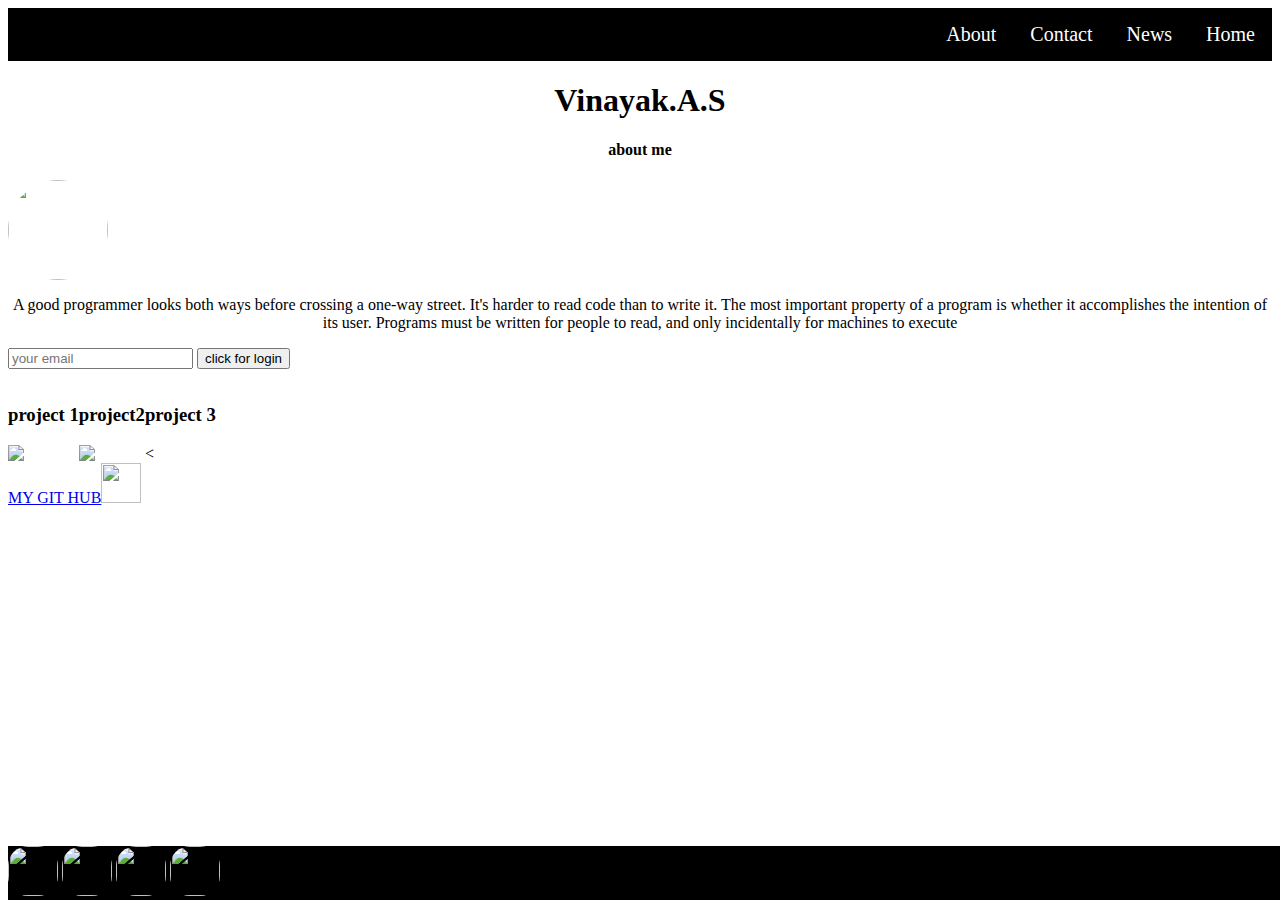
==== index.html @ 86d5d880 "Update and rename INDEX.html to index.html" ====
<html>
	<head>
		<script src="script.js" ></script>
		<title>
			MY FIRST WEBSITE
		</title>
		<link rel="stylesheet" type="text/css" href="style.css">
	</head>
	<body>
		<ul>
  <li><a href="#">Home</a></li>
  <li><a href="#">News</a></li>
  <li><a href="test.html">Contact</a></li>
  <li><a href="#">About</a></li>
</ul>
	<h1>
		Vinayak.A.S
	</h1>
	<h4>
		about me
	</h4>
	<img class="profile" src="file:///C:/Users/vas.csb2327/Downloads/download.png" width="100" height="100"  >

	<p>
		A good programmer looks both ways before crossing a one-way street. It's harder to read code than to write it. The most important property of a program is whether it accomplishes the intention of its user. Programs must be written for people to read, and only incidentally for machines to execute
	</p>
	<section class="contact">
		<input type="email" name="mail" placeholder="your email" id="ta">
		<button onclick="fn()">
			click for login

		</button>
		
		<p id="par"></p>
		<section class="project">
			<div><h3>project 1</h3>
			<a href="https://designshack.net/articles/trends/best-website-color-schemes/"><img src="file:///C:/Users/vas.csb2327/Downloads/project1.jfif"></a></div>
			<div> <h3>project2</h3>
			<a href="https://www.w3docs.com/snippets/html/how-to-create-mailto-links.html"><img src="file:///C:/Users/vas.csb2327/Downloads/project2.jfif"></a>
			</div>
			<div><h3>project 3</h3>
				<
		</section>
		<a href="https://github.com/">MY GIT HUB<img src="file:///C:/Users/vas.csb2327/Downloads/GITHUB.jfif"hight="40" width="40"> </a>
	</section>
	<footer>
		<div class="socialicons">
			<a href="#"><img src="file:///C:/Users/vas.csb2327/Downloads/instagram.jfif"width="50" hight="50"></a>
			<a href="#"><img src="file:///C:/Users/vas.csb2327/Downloads/twitter.jfif"width="50" hight="50"></a>
			<a href="#"><img src="file:///C:/Users/vas.csb2327/Downloads/face.png"width="50" hight="50"></a>
			<a href="#"><img src="file:///C:/Users/vas.csb2327/Downloads/linkedin.jfif"width="50" hight="50"></a>
		</div>

	</footer>

			
	

	
	</body>
---- style.css ----
ul{
  list-style-type: none;
  margin: 0;
  padding: 0;
  overflow: hidden;
  background-color: black;
}
li {
  float: right;

}
li a {
  display: block;
  color: white;
  text-align: center;
  padding: 15px 17px;
  text-decoration: none;
  font-size: 20;


}
li a:hover
{
  background-color: red;

}
h1
{
  text-align: center;
}
h4
{
  text-align: center;
}
p 
{
  text-align: center;
}
.contact{
  text-align-last: ;
}
footer
{
  position: fixed;
  bottom: 0;
  background-color: black;
  width: 100%;
}
.social icon{
  border-radius: 100%;
  
}
body{
  background-color: ;
}
.profile 
{
  border-radius: 50%;
}
.socialicons a img
{
  border-radius: 40%;

}
.project
{
  display: flex;
}
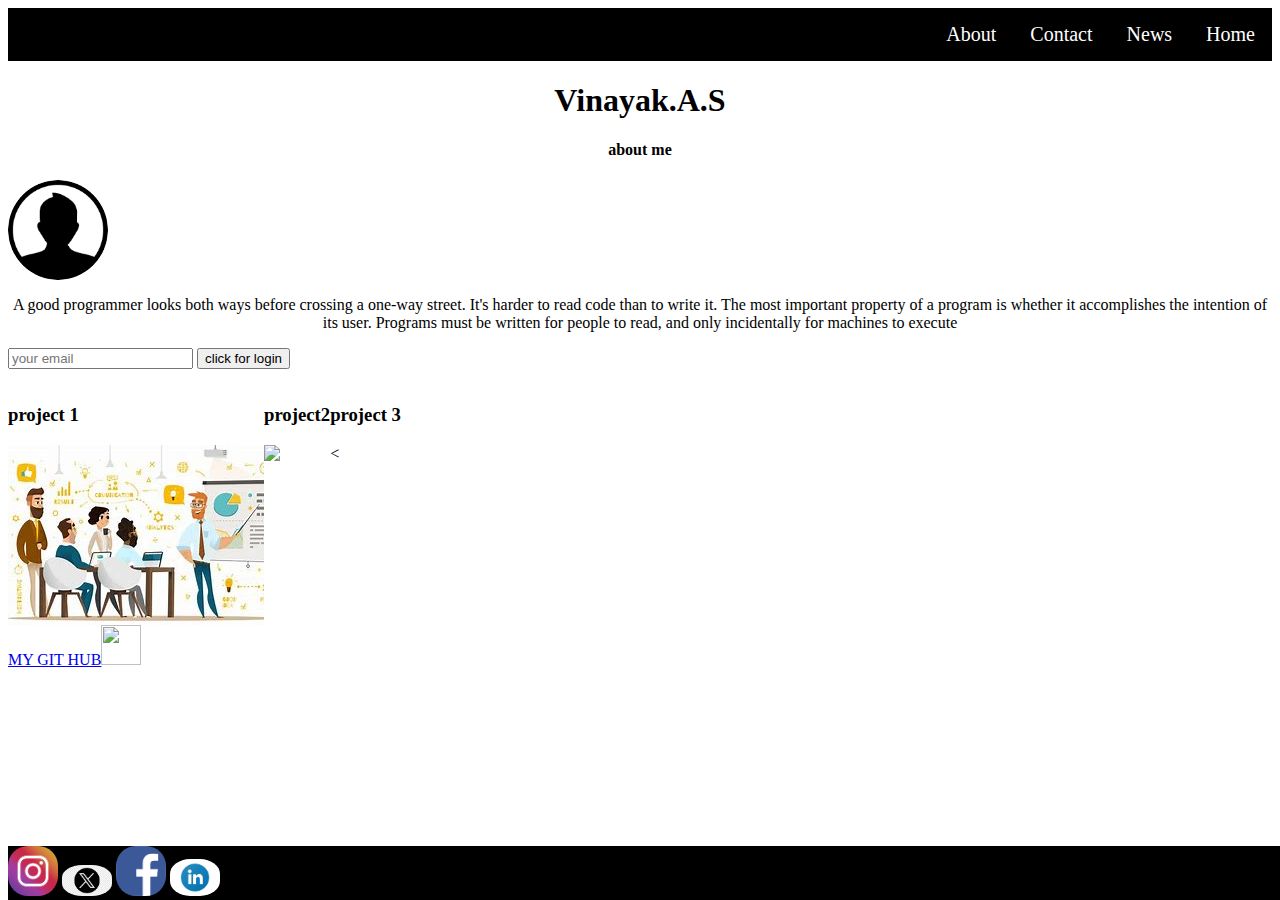
==== commit 6b1a7f64: "Update index.html" ====
--- a/index.html
+++ b/index.html
@@ -19,7 +19,7 @@
 	<h4>
 		about me
 	</h4>
-	<img class="profile" src="file:///C:/Users/vas.csb2327/Downloads/download.png" width="100" height="100"  >
+	<img class="profile" src="download.png" width="100" height="100"  >
 
 	<p>
 		A good programmer looks both ways before crossing a one-way street. It's harder to read code than to write it. The most important property of a program is whether it accomplishes the intention of its user. Programs must be written for people to read, and only incidentally for machines to execute
@@ -34,7 +34,7 @@
 		<p id="par"></p>
 		<section class="project">
 			<div><h3>project 1</h3>
-			<a href="https://designshack.net/articles/trends/best-website-color-schemes/"><img src="file:///C:/Users/vas.csb2327/Downloads/project1.jfif"></a></div>
+			<a href="https://designshack.net/articles/trends/best-website-color-schemes/"><img src="project1.jfif"></a></div>
 			<div> <h3>project2</h3>
 			<a href="https://www.w3docs.com/snippets/html/how-to-create-mailto-links.html"><img src="file:///C:/Users/vas.csb2327/Downloads/project2.jfif"></a>
 			</div>
@@ -45,10 +45,10 @@
 	</section>
 	<footer>
 		<div class="socialicons">
-			<a href="#"><img src="file:///C:/Users/vas.csb2327/Downloads/instagram.jfif"width="50" hight="50"></a>
-			<a href="#"><img src="file:///C:/Users/vas.csb2327/Downloads/twitter.jfif"width="50" hight="50"></a>
-			<a href="#"><img src="file:///C:/Users/vas.csb2327/Downloads/face.png"width="50" hight="50"></a>
-			<a href="#"><img src="file:///C:/Users/vas.csb2327/Downloads/linkedin.jfif"width="50" hight="50"></a>
+			<a href="#"><img src="instagram.jfif"width="50" hight="50"></a>
+			<a href="#"><img src="twitter.jfif"width="50" hight="50"></a>
+			<a href="#"><img src="face.png"width="50" hight="50"></a>
+			<a href="#"><img src="linkedin.jfif"width="50" hight="50"></a>
 		</div>
 
 	</footer>
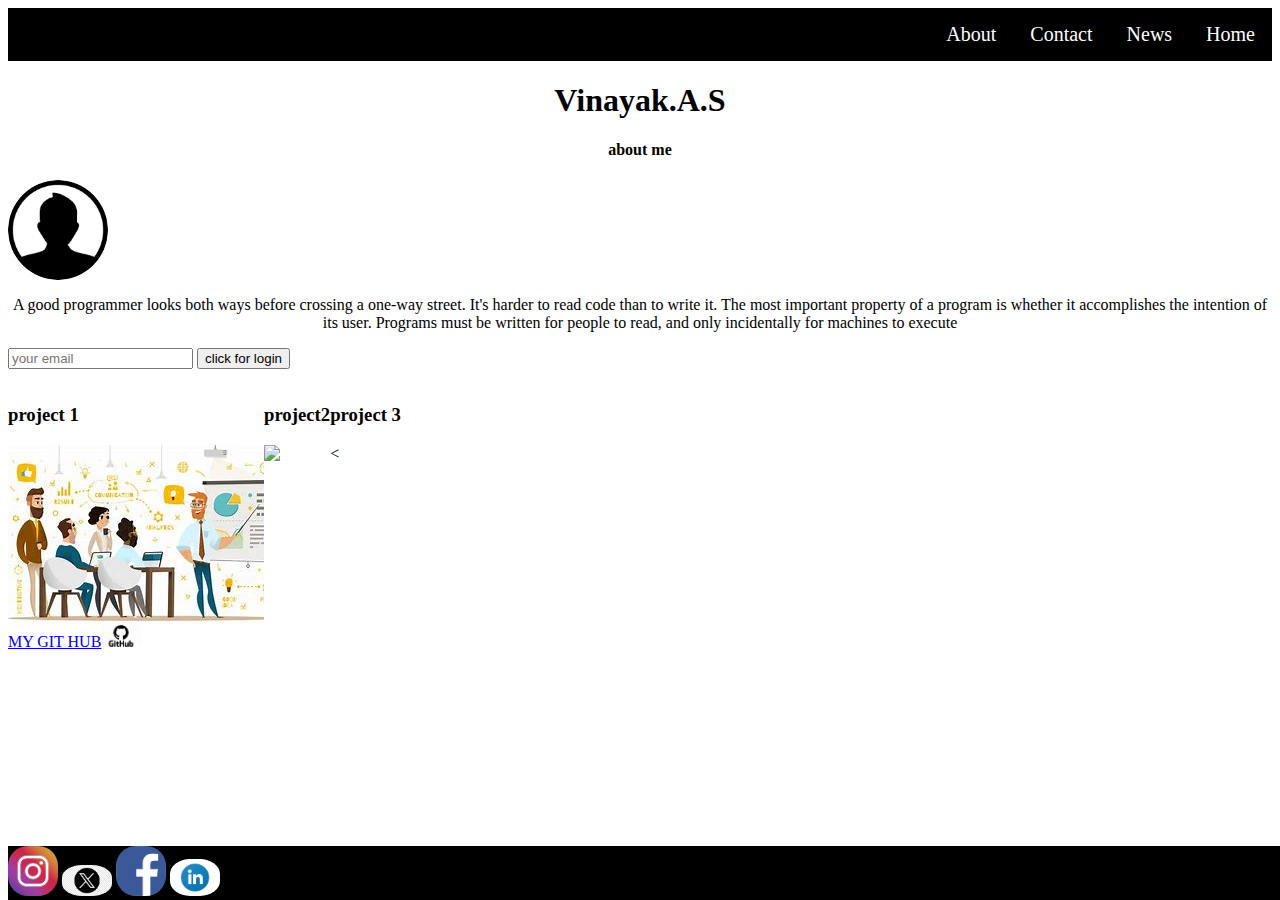
==== commit 8648b5e3: "Update index.html" ====
--- a/index.html
+++ b/index.html
@@ -41,7 +41,7 @@
 			<div><h3>project 3</h3>
 				<
 		</section>
-		<a href="https://github.com/">MY GIT HUB<img src="file:///C:/Users/vas.csb2327/Downloads/GITHUB.jfif"hight="40" width="40"> </a>
+		<a href="https://github.com/">MY GIT HUB<img src="GITHUB.jfif"hight="40" width="40"> </a>
 	</section>
 	<footer>
 		<div class="socialicons">
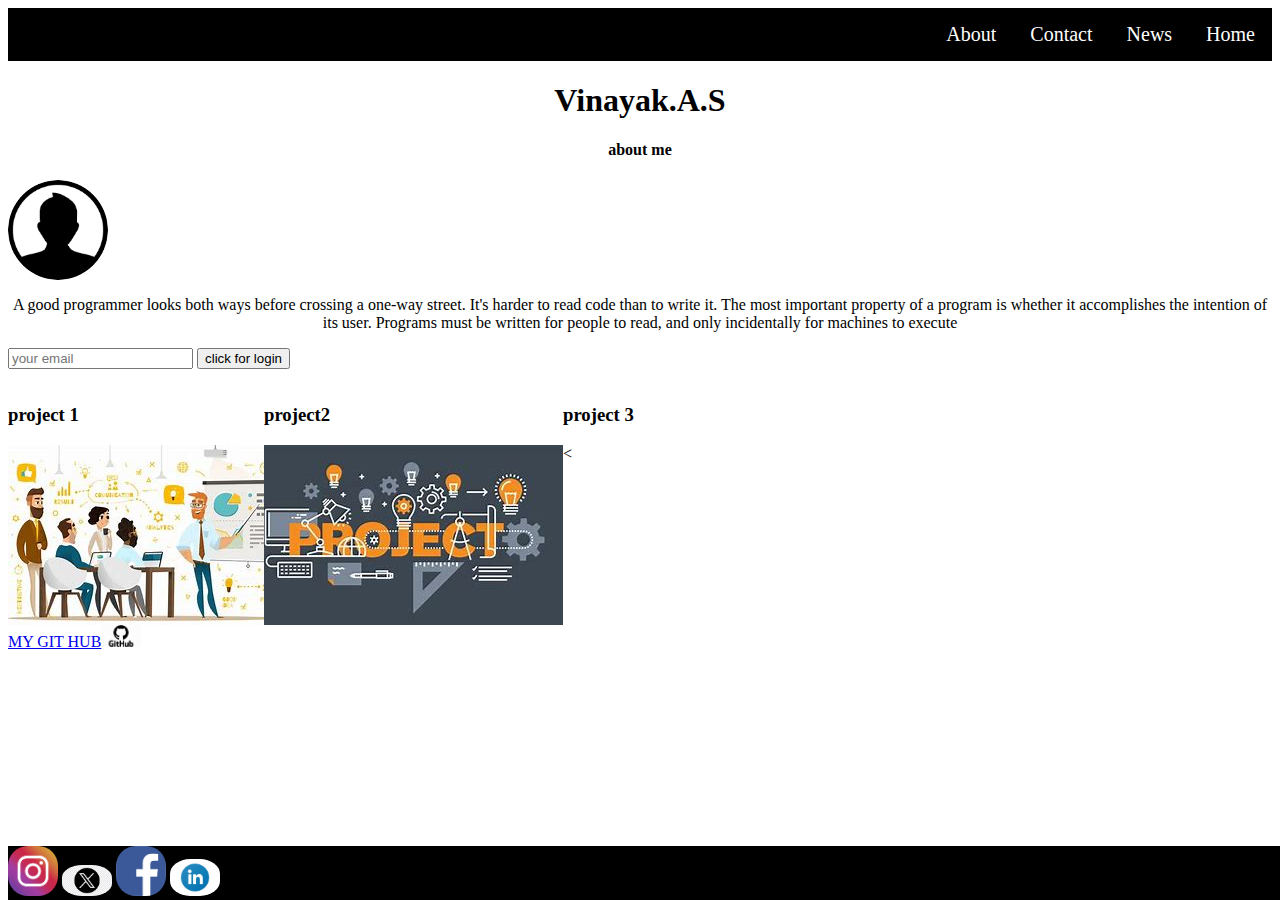
==== commit 8a7cf7ee: "Update index.html" ====
--- a/index.html
+++ b/index.html
@@ -36,7 +36,7 @@
 			<div><h3>project 1</h3>
 			<a href="https://designshack.net/articles/trends/best-website-color-schemes/"><img src="project1.jfif"></a></div>
 			<div> <h3>project2</h3>
-			<a href="https://www.w3docs.com/snippets/html/how-to-create-mailto-links.html"><img src="file:///C:/Users/vas.csb2327/Downloads/project2.jfif"></a>
+			<a href="https://www.w3docs.com/snippets/html/how-to-create-mailto-links.html"><img src="project2.jfif"></a>
 			</div>
 			<div><h3>project 3</h3>
 				<
